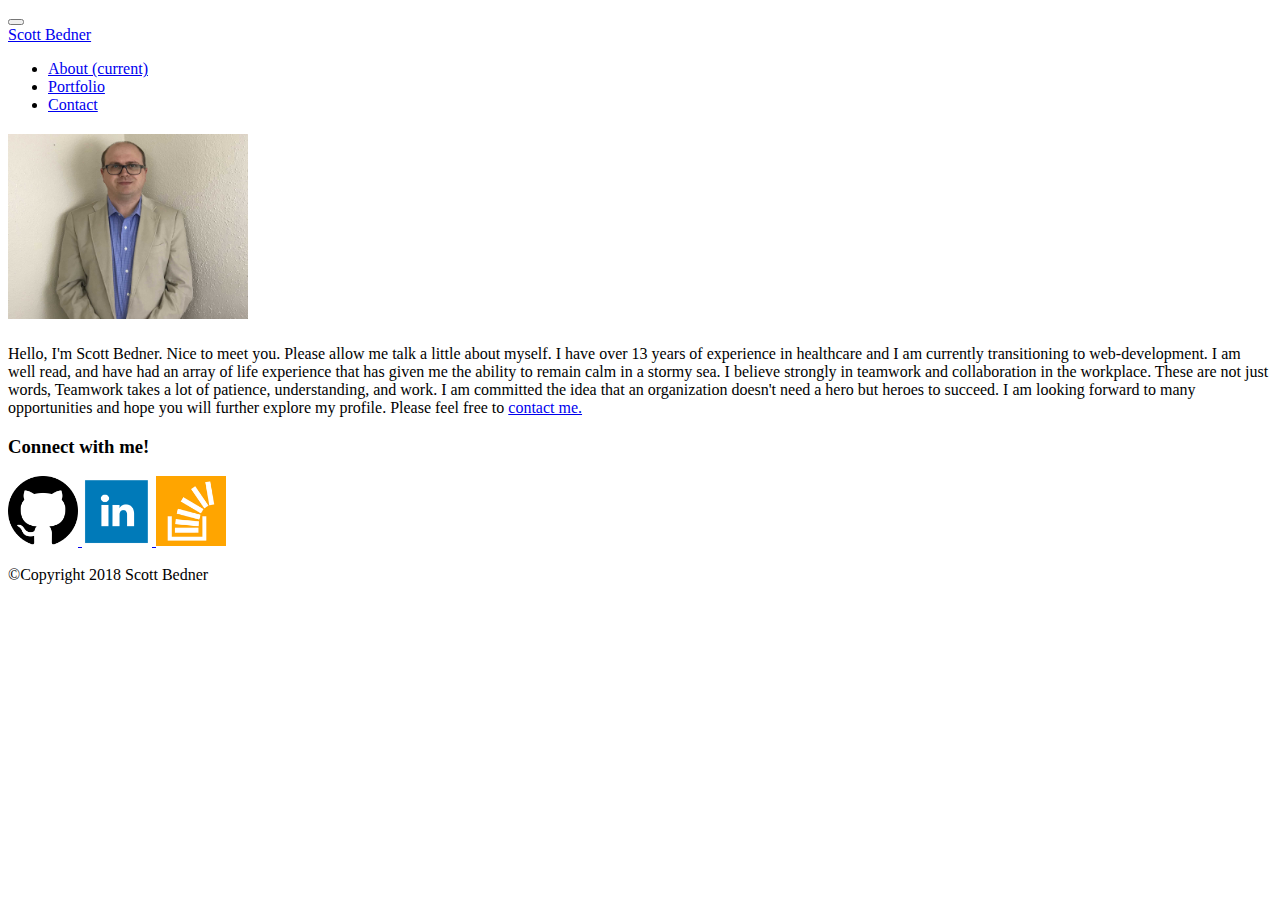
==== index.html @ 0d9b541e "initial commit" ====
<!DOCTYPE html>
<html lang="en">

<head>
    <meta charset="UTF-8">
    <meta name="viewport" content="width=device-width, initial-scale=1.0">
    <meta http-equiv="X-UA-Compatible" content="ie=edge">
    <title>Scott Bedner</title>
    <!-- LINKING BOOTSTRAP -->
    <link rel="stylesheet" href="https://stackpath.bootstrapcdn.com/bootstrap/4.1.1/css/bootstrap.min.css" integrity="sha384-WskhaSGFgHYWDcbwN70/dfYBj47jz9qbsMId/iRN3ewGhXQFZCSftd1LZCfmhktB"
        crossorigin="anonymous">
</head>

<body>

    <nav class="navbar navbar-expand-lg navbar-light bg-light">
        <button class="navbar-toggler" type="button" data-toggle="collapse" data-target="#navbarTogglerDemo01" aria-controls="navbarTogglerDemo01"
            aria-expanded="false" aria-label="Toggle navigation">
            <span class="navbar-toggler-icon"></span>
        </button>
        <div class="collapse navbar-collapse" id="navbarTogglerDemo01">
            <a class="navbar-brand" href="#">Scott Bedner</a>
            <ul class="navbar-nav mr-auto mt-2 mt-lg-0">
                <li class="nav-item active">
                    <a class="nav-link" href="./index.html">About
                        <span class="sr-only">(current)</span>
                    </a>
                </li>
                <li class="nav-item">
                    <a class="nav-link" href="./Portfolio.html">Portfolio</a>
                </li>
                <li class="nav-item">
                    <a class="nav-link" href="./contact.html">Contact</a>
                </li>
            </ul>

        </div>
    </nav>
    <div class="row">
        <div class="col-sm-5">
            <div class="card">
                <div class="card-body">
                    <h2 class="text-center"><img class=photo src="assets/images/scott.jpg" alt="Scott Bedner" width="240" height="185"></h2>
                    
                    <p class="card-text"><p class="text-center">Hello, I'm Scott Bedner. Nice to meet you. Please allow me talk a little about myself. I have over 13 years of experience in healthcare and I am currently transitioning to web-development. I am well
                        read, and have had an array of life experience that has given me the ability to remain calm in a
                        stormy sea. I believe strongly in teamwork and collaboration in the workplace. These are not just
                        words, Teamwork takes a lot of patience, understanding, and work. I am committed the idea that an
                        organization doesn't need a hero but heroes to succeed. I am looking forward to many opportunities
                        and hope you will further explore my profile. Please feel free to
                        <a href="./contact.html">contact me.</a></p></p>
                        

                </div>
            </div>
        </div>
        <div class="col-sm-3">
            <div class="card">
                <div class="card-body">
                    <h3 class="card-title">Connect with me!</h3>
                    <p class="card-text"></p>
                    <a href="https://github.com/Sbedner">
                        <img src="assets/images/github.png" alt="github" height="70" width="70">
                    </a>
                    <a href="https://www.linkedin.com/in/scott-bedner">
                        <img src="assets/images/linkedin.png" alt="linkedin" height="70" width="70">
                    </a>
                    <a href="https://stackoverflow.com/">
                        <img src="assets/images/stackoverflow.png" alt="stackoverflow" height="70" width="70">
                    </a>
                </div>
            </div>
        </div>
    </div>



    <div class="card-footer bg-transparent border-success"><p class="text-center">©Copyright 2018 Scott Bedner</p></div>
    </div>


</body>


</html>
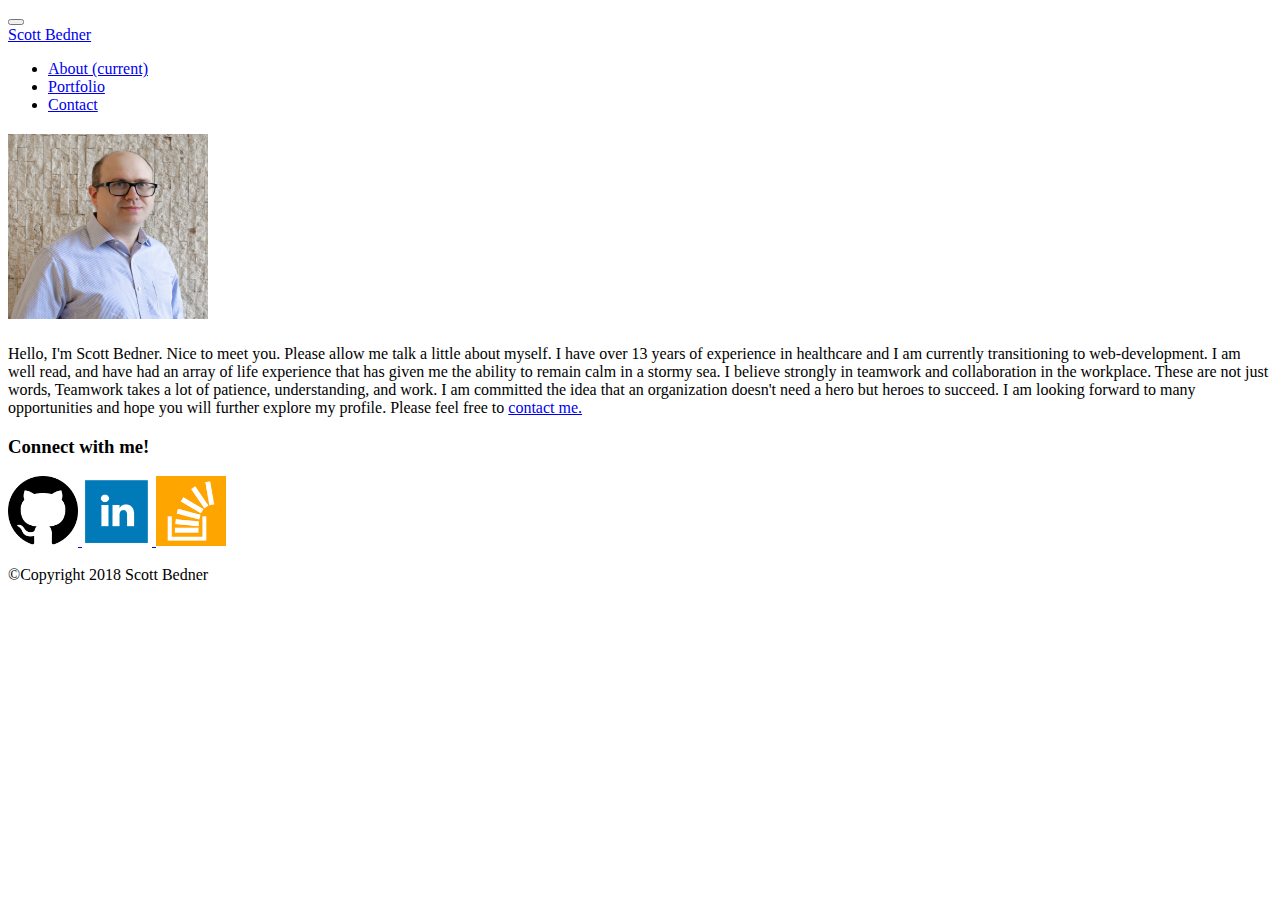
==== commit f7b1da35: "editing photo" ====
--- a/index.html
+++ b/index.html
@@ -11,7 +11,7 @@
         crossorigin="anonymous">
 </head>
 
-<body>
+<body class="main">
 
     <nav class="navbar navbar-expand-lg navbar-light bg-light">
         <button class="navbar-toggler" type="button" data-toggle="collapse" data-target="#navbarTogglerDemo01" aria-controls="navbarTogglerDemo01"
@@ -27,7 +27,7 @@
                     </a>
                 </li>
                 <li class="nav-item">
-                    <a class="nav-link" href="./Portfolio.html">Portfolio</a>
+                    <a class="nav-link" href="./portfolio.html">Portfolio</a>
                 </li>
                 <li class="nav-item">
                     <a class="nav-link" href="./contact.html">Contact</a>
@@ -40,7 +40,7 @@
         <div class="col-sm-5">
             <div class="card">
                 <div class="card-body">
-                    <h2 class="text-center"><img class=photo src="assets/images/scott.jpg" alt="Scott Bedner" width="240" height="185"></h2>
+                    <h2 class="text-center"><img class=photo src="assets/images/ScottBedner.jpg" alt="Scott Bedner" width="200" height="185"></h2>
                     
                     <p class="card-text"><p class="text-center">Hello, I'm Scott Bedner. Nice to meet you. Please allow me talk a little about myself. I have over 13 years of experience in healthcare and I am currently transitioning to web-development. I am well
                         read, and have had an array of life experience that has given me the ability to remain calm in a
